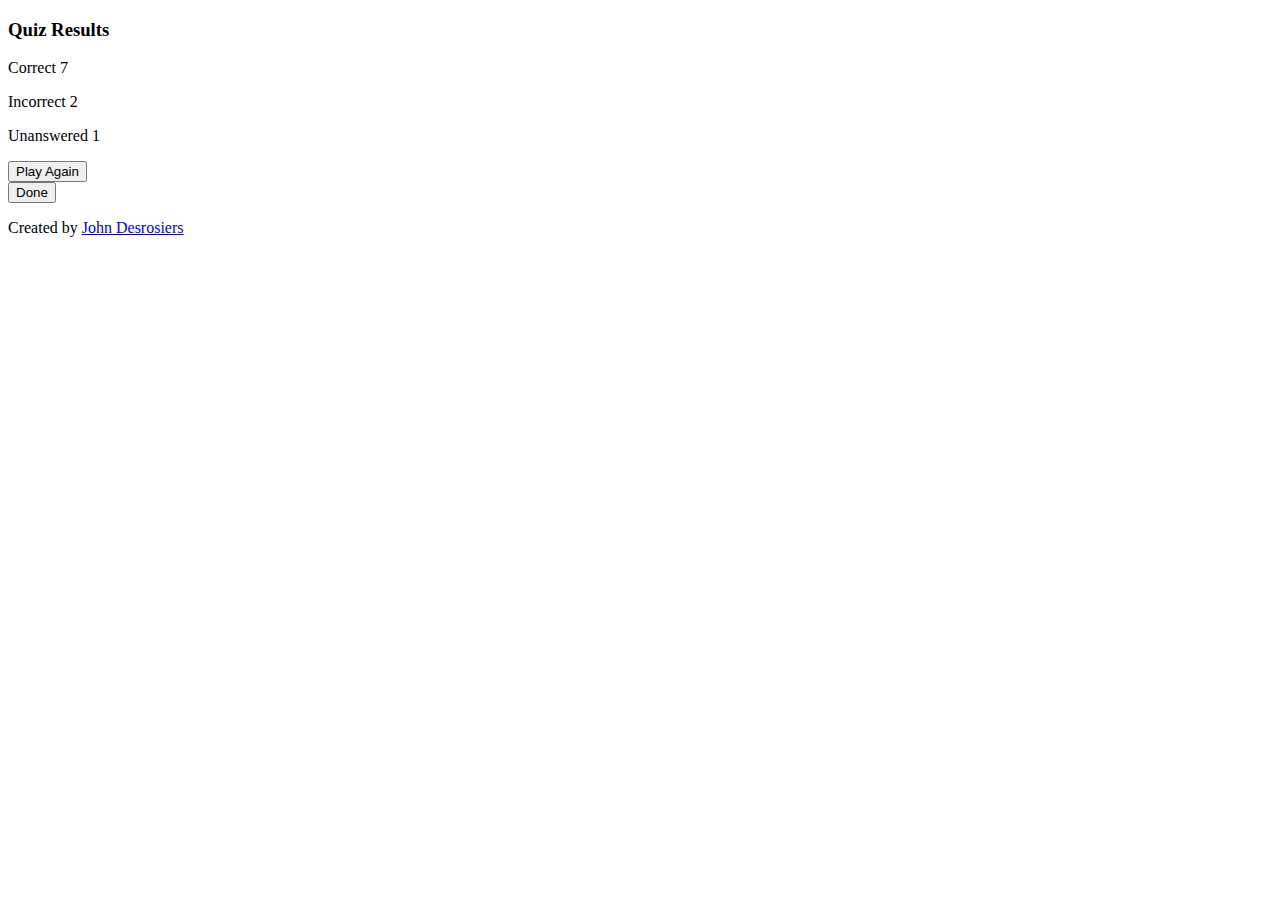
==== quiz.html @ cbf93561 "Modify setScore method of view.scoreDialog." ====
<!DOCTYPE html>
<html lang="en">

<head>
  <meta charset="UTF-8">
  <meta name="viewport" content="width=device-width, initial-scale=1.0">
  <meta http-equiv="X-UA-Compatible" content="ie=edge">
  <title>Trivia Champ</title>
  <link rel="stylesheet" href="https://bootswatch.com/4/slate/bootstrap.min.css">
</head>

<body>
  <div id="score-modal" class="modal fade bd-example-modal-sm" tabindex="-1" role="dialog" aria-labelledby="myLargeModalLabel"
    aria-hidden="true" data-backdrop="static">
    <div class="modal-dialog modal-lg text-center" role="document">
      <div class="modal-content">
        <div class="modal-header">
          <h3 class="modal-title w-100">Quiz Results</h3>
        </div>
        <div class="modal-body">
          <div class="row">
            <div class="col-lg-4">
              <div class="card text-white bg-success mb-3">
                <div class="card-body">
                  <p class="card-text h5">Correct
                    <span id="score-correct">7</span>
                  </p>
                </div>
              </div>
            </div>
            <div class="col-lg-4">
              <div class="card text-white bg-danger mb-3">
                <div class="card-body">
                  <p class="card-text h5">Incorrect
                    <span id="score-incorrect">2</span>
                  </p>
                </div>
              </div>
            </div>
            <div class="col-lg-4">
              <div class="card text-white bg-warning mb-3">
                <div class="card-body">
                  <p class="card-text h5">Unanswered
                    <span id="score-unanswerd">1</span>
                  </p>
                </div>
              </div>
            </div>
          </div>
        </div>
        <div class="modal-footer">
          <button id="play-again" type="button" class="btn btn-primary btn-lg btn-block">Play Again</button>
        </div>
      </div>
    </div>
  </div>

  <div class="container mt-5 mb-4">
    <div class="row justify-content-center">
      <div class="col-lg-10">
        <div id="quiz"></div>
        <button id="quiz-done" type="button" class="btn btn-secondary btn-lg btn-block">Done</button>
      </div>
    </div>
  </div>

  <footer class="mt-auto text-center">
    <div class="container">
      <p>Created by
        <a href="http://www.john-desrosiers.com/">John Desrosiers</a>
      </p>
      <p>
      </p>
    </div>
  </footer>


  <script src="https://code.jquery.com/jquery-3.2.1.slim.min.js" integrity="sha384-KJ3o2DKtIkvYIK3UENzmM7KCkRr/rE9/Qpg6aAZGJwFDMVNA/GpGFF93hXpG5KkN"
    crossorigin="anonymous"></script>
  <script src="https://cdnjs.cloudflare.com/ajax/libs/popper.js/1.12.9/umd/popper.min.js" integrity="sha384-ApNbgh9B+Y1QKtv3Rn7W3mgPxhU9K/ScQsAP7hUibX39j7fakFPskvXusvfa0b4Q"
    crossorigin="anonymous"></script>
  <script src="https://maxcdn.bootstrapcdn.com/bootstrap/4.0.0/js/bootstrap.min.js" integrity="sha384-JZR6Spejh4U02d8jOt6vLEHfe/JQGiRRSQQxSfFWpi1MquVdAyjUar5+76PVCmYl"
    crossorigin="anonymous"></script>
  <!-- <script src="assets/js/openTriviaDB.js"></script> -->
  <script src="assets/js/questionData.js"></script>
  <script src="assets/js/app.js"></script>
</body>

</html>
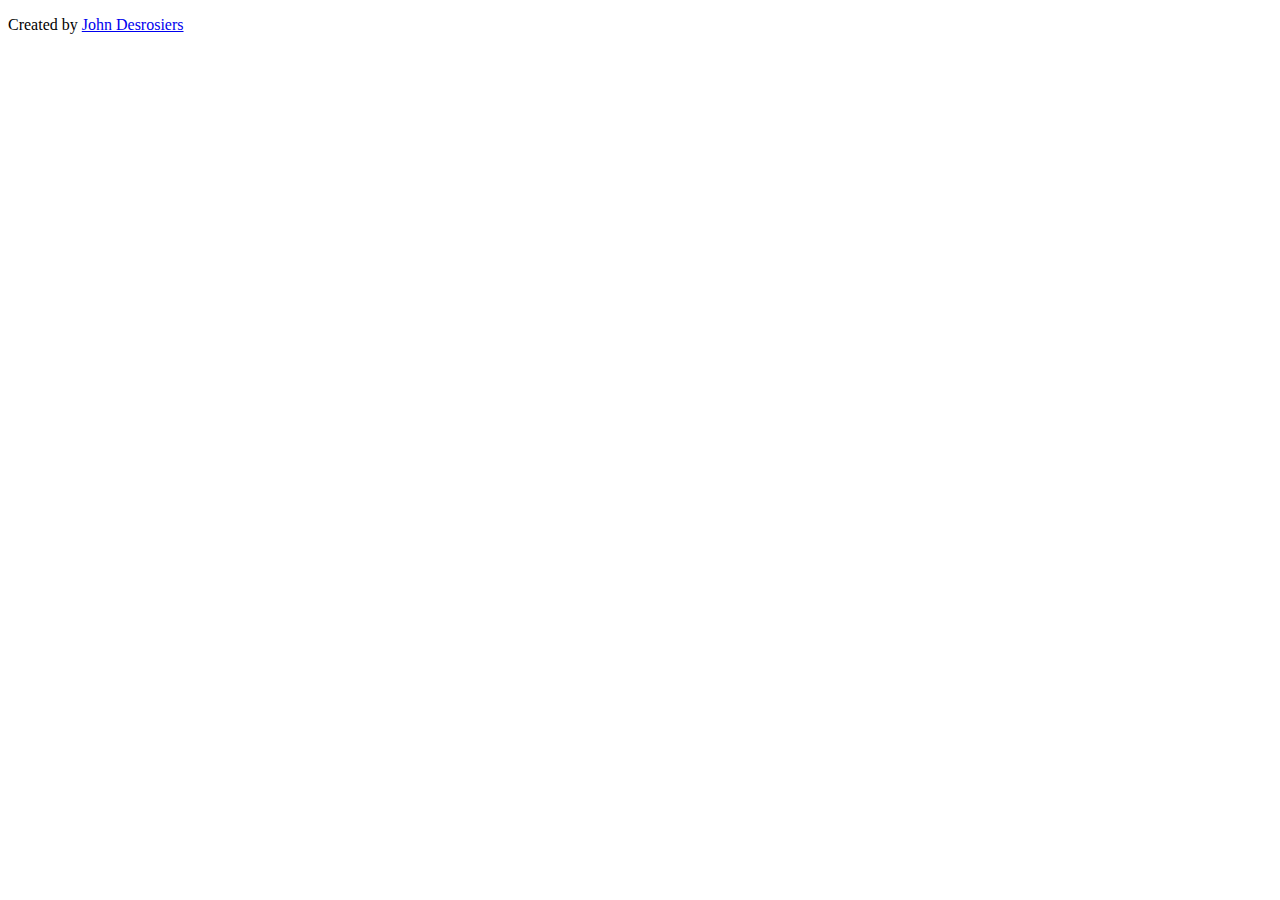
==== commit 6e268d67: "Modularize javascript. Create question.js." ====
--- a/quiz.html
+++ b/quiz.html
@@ -10,56 +10,11 @@
 </head>
 
 <body>
-  <div id="score-modal" class="modal fade bd-example-modal-sm" tabindex="-1" role="dialog" aria-labelledby="myLargeModalLabel"
-    aria-hidden="true" data-backdrop="static">
-    <div class="modal-dialog modal-lg text-center" role="document">
-      <div class="modal-content">
-        <div class="modal-header">
-          <h3 class="modal-title w-100">Quiz Results</h3>
-        </div>
-        <div class="modal-body">
-          <div class="row">
-            <div class="col-lg-4">
-              <div class="card text-white bg-success mb-3">
-                <div class="card-body">
-                  <p class="card-text h5">Correct
-                    <span id="score-correct">7</span>
-                  </p>
-                </div>
-              </div>
-            </div>
-            <div class="col-lg-4">
-              <div class="card text-white bg-danger mb-3">
-                <div class="card-body">
-                  <p class="card-text h5">Incorrect
-                    <span id="score-incorrect">2</span>
-                  </p>
-                </div>
-              </div>
-            </div>
-            <div class="col-lg-4">
-              <div class="card text-white bg-warning mb-3">
-                <div class="card-body">
-                  <p class="card-text h5">Unanswered
-                    <span id="score-unanswerd">1</span>
-                  </p>
-                </div>
-              </div>
-            </div>
-          </div>
-        </div>
-        <div class="modal-footer">
-          <button id="play-again" type="button" class="btn btn-primary btn-lg btn-block">Play Again</button>
-        </div>
-      </div>
-    </div>
-  </div>
 
-  <div class="container mt-5 mb-4">
+  <div class="container mt-5">
     <div class="row justify-content-center">
       <div class="col-lg-10">
         <div id="quiz"></div>
-        <button id="quiz-done" type="button" class="btn btn-secondary btn-lg btn-block">Done</button>
       </div>
     </div>
   </div>
@@ -83,7 +38,15 @@
     crossorigin="anonymous"></script>
   <!-- <script src="assets/js/openTriviaDB.js"></script> -->
   <script src="assets/js/questionData.js"></script>
+  <script src="assets/js/question.js"></script>
   <script src="assets/js/app.js"></script>
+
+  <script>
+    $(() => {
+      const questions = questionData.map(makeQuestion);
+      view.quiz.render(questions);
+    });
+  </script>
 </body>
 
-</html>+</html>
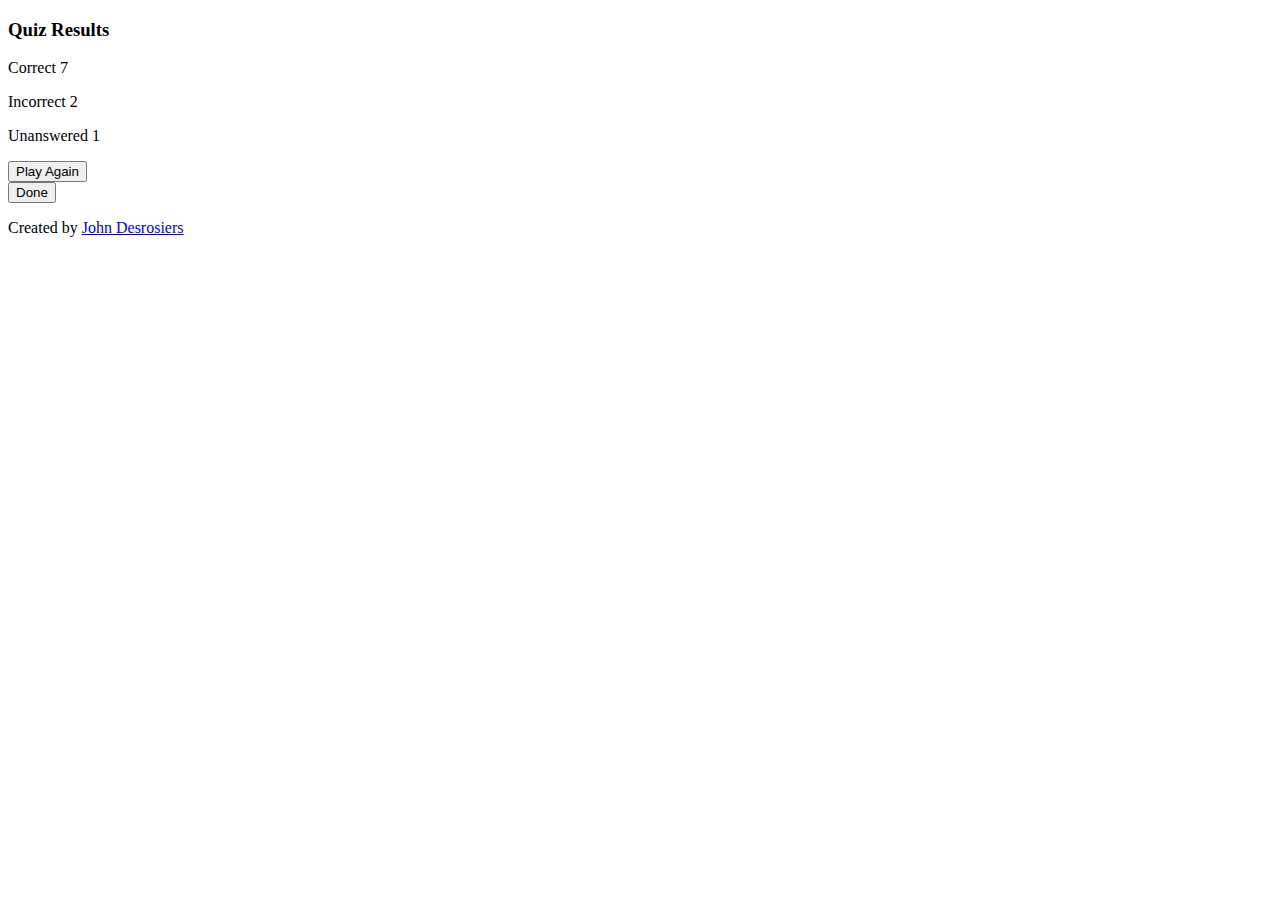
==== commit 3129e7d6: "Merge branch 'master' into 02-quiz-done" ====
--- a/quiz.html
+++ b/quiz.html
@@ -10,11 +10,56 @@
 </head>
 
 <body>
+  <div id="score-modal" class="modal fade bd-example-modal-sm" tabindex="-1" role="dialog" aria-labelledby="myLargeModalLabel"
+    aria-hidden="true" data-backdrop="static">
+    <div class="modal-dialog modal-lg text-center" role="document">
+      <div class="modal-content">
+        <div class="modal-header">
+          <h3 class="modal-title w-100">Quiz Results</h3>
+        </div>
+        <div class="modal-body">
+          <div class="row">
+            <div class="col-lg-4">
+              <div class="card text-white bg-success mb-3">
+                <div class="card-body">
+                  <p class="card-text h5">Correct
+                    <span id="score-correct">7</span>
+                  </p>
+                </div>
+              </div>
+            </div>
+            <div class="col-lg-4">
+              <div class="card text-white bg-danger mb-3">
+                <div class="card-body">
+                  <p class="card-text h5">Incorrect
+                    <span id="score-incorrect">2</span>
+                  </p>
+                </div>
+              </div>
+            </div>
+            <div class="col-lg-4">
+              <div class="card text-white bg-warning mb-3">
+                <div class="card-body">
+                  <p class="card-text h5">Unanswered
+                    <span id="score-unanswerd">1</span>
+                  </p>
+                </div>
+              </div>
+            </div>
+          </div>
+        </div>
+        <div class="modal-footer">
+          <button id="play-again" type="button" class="btn btn-primary btn-lg btn-block">Play Again</button>
+        </div>
+      </div>
+    </div>
+  </div>
 
-  <div class="container mt-5">
+  <div class="container mt-5 mb-4">
     <div class="row justify-content-center">
       <div class="col-lg-10">
         <div id="quiz"></div>
+        <button id="quiz-done" type="button" class="btn btn-secondary btn-lg btn-block">Done</button>
       </div>
     </div>
   </div>
@@ -45,8 +90,13 @@
     $(() => {
       const questions = questionData.map(makeQuestion);
       view.quiz.render(questions);
+      $('#quiz-done').on('click', () => {
+        view.scoreDialog
+          .setScore(view.quiz.getScore())
+          .show();
+      });
     });
   </script>
 </body>
 
-</html>
+</html>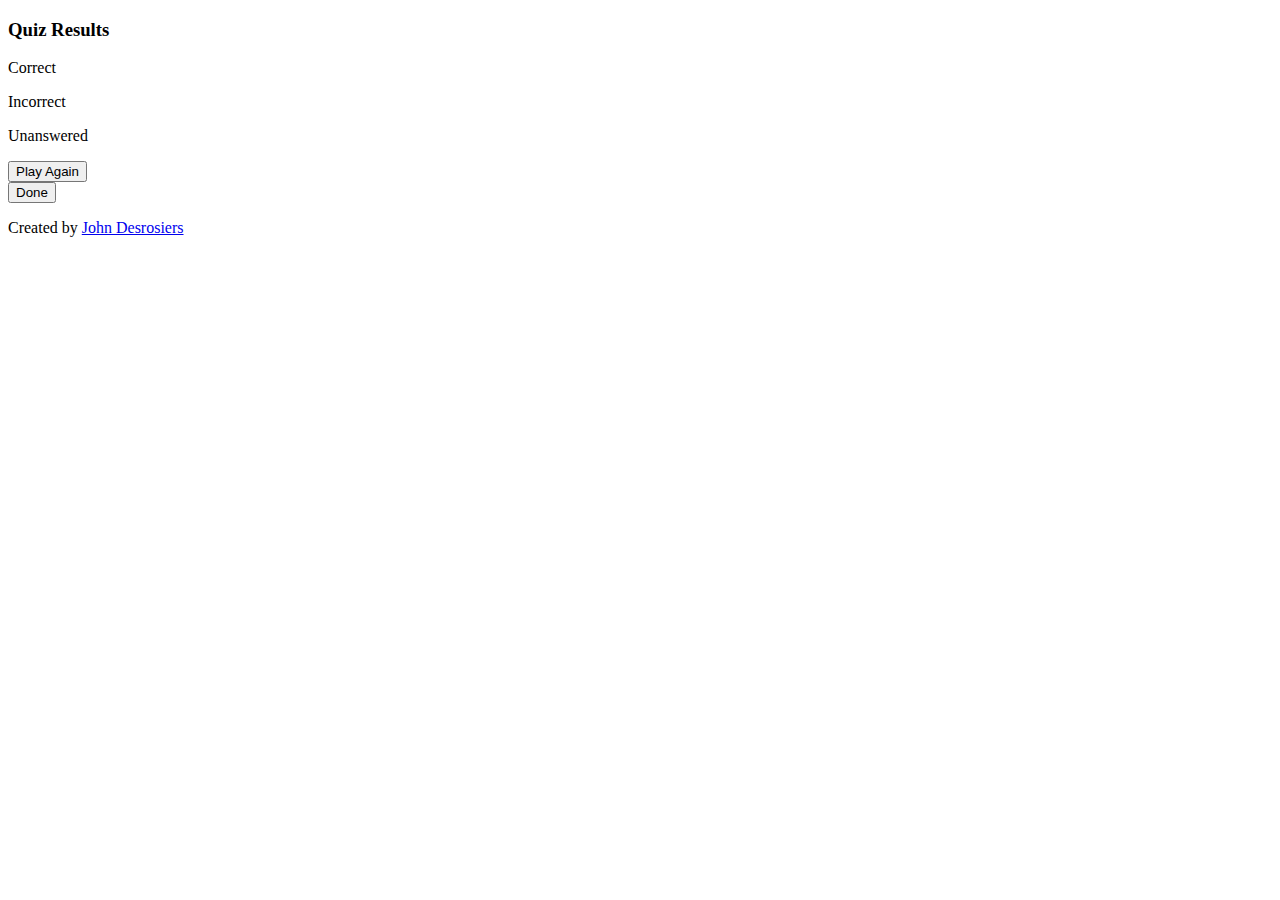
==== commit 82c9e784: "clicking play again dismisses the score modal" ====
--- a/quiz.html
+++ b/quiz.html
@@ -23,7 +23,7 @@
               <div class="card text-white bg-success mb-3">
                 <div class="card-body">
                   <p class="card-text h5">Correct
-                    <span id="score-correct">7</span>
+                    <span id="score-correct"></span>
                   </p>
                 </div>
               </div>
@@ -32,7 +32,7 @@
               <div class="card text-white bg-danger mb-3">
                 <div class="card-body">
                   <p class="card-text h5">Incorrect
-                    <span id="score-incorrect">2</span>
+                    <span id="score-incorrect"></span>
                   </p>
                 </div>
               </div>
@@ -41,7 +41,7 @@
               <div class="card text-white bg-warning mb-3">
                 <div class="card-body">
                   <p class="card-text h5">Unanswered
-                    <span id="score-unanswerd">1</span>
+                    <span id="score-unanswerd"></span>
                   </p>
                 </div>
               </div>
@@ -49,7 +49,7 @@
           </div>
         </div>
         <div class="modal-footer">
-          <button id="play-again" type="button" class="btn btn-primary btn-lg btn-block">Play Again</button>
+          <button id="play-again" type="button" class="btn btn-primary btn-lg btn-block" data-dismiss="modal">Play Again</button>
         </div>
       </div>
     </div>
@@ -88,15 +88,21 @@
 
   <script>
     $(() => {
-      const questions = questionData.map(makeQuestion);
-      view.quiz.render(questions);
+      startQuiz();
       $('#quiz-done').on('click', () => {
         view.scoreDialog
           .setScore(view.quiz.getScore())
+          .onHide(startQuiz)
           .show();
       });
+
+      function startQuiz() {
+        const questions = questionData.map(makeQuestion);
+        view.quiz.render(questions);
+      }
     });
+
   </script>
 </body>
 
-</html>+</html>
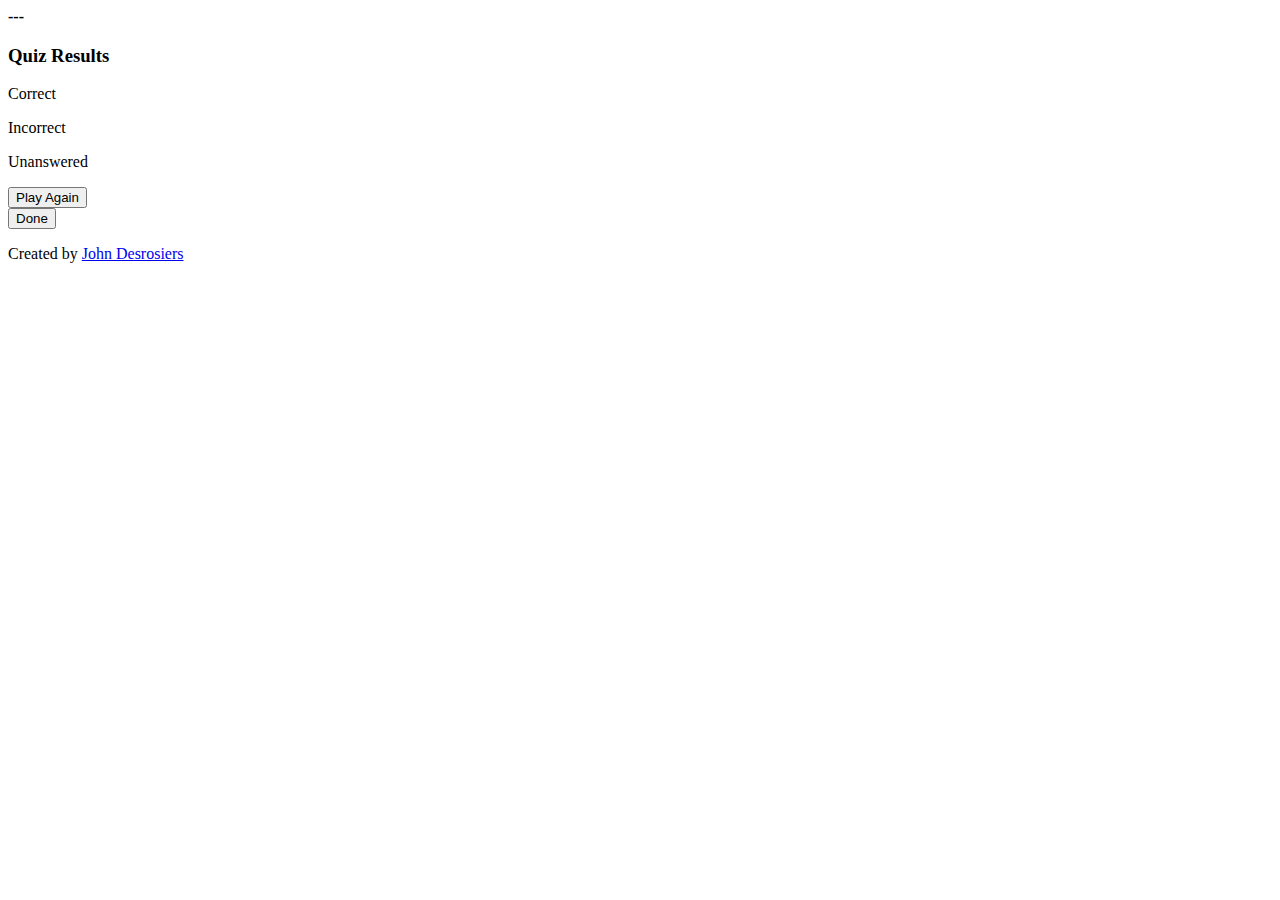
==== commit 93d5fab6: "Modify quiz.html and style.css." ====
--- a/quiz.html
+++ b/quiz.html
@@ -7,9 +7,13 @@
   <meta http-equiv="X-UA-Compatible" content="ie=edge">
   <title>Trivia Champ</title>
   <link rel="stylesheet" href="https://bootswatch.com/4/slate/bootstrap.min.css">
+  <link rel="stylesheet" href="assets/css/style.css">
 </head>
 
 <body>
+  <div class="timer-container alert alert-info position-fixed mt-3 ">
+      <strong id="timer">---</strong>
+  </div>
   <div id="score-modal" class="modal fade bd-example-modal-sm" tabindex="-1" role="dialog" aria-labelledby="myLargeModalLabel"
     aria-hidden="true" data-backdrop="static">
     <div class="modal-dialog modal-lg text-center" role="document">
@@ -41,7 +45,7 @@
               <div class="card text-white bg-warning mb-3">
                 <div class="card-body">
                   <p class="card-text h5">Unanswered
-                    <span id="score-unanswerd"></span>
+                    <span id="score-unanswered"></span>
                   </p>
                 </div>
               </div>
@@ -84,21 +88,31 @@
   <!-- <script src="assets/js/openTriviaDB.js"></script> -->
   <script src="assets/js/questionData.js"></script>
   <script src="assets/js/question.js"></script>
+  <script src="assets/js/QuizTimer.js"></script>
   <script src="assets/js/app.js"></script>
 
   <script>
     $(() => {
+      const quizTimer = new QuizTimer();
+      quizTimer.onTimeUp = showScore;
+      quizTimer.onChange = view.timer.render;
+      
       startQuiz();
-      $('#quiz-done').on('click', () => {
-        view.scoreDialog
-          .setScore(view.quiz.getScore())
-          .onHide(startQuiz)
-          .show();
-      });
+      $('#quiz-done').on('click', showScore);
 
       function startQuiz() {
         const questions = questionData.map(makeQuestion);
         view.quiz.render(questions);
+        quizTimer.start();
+        view.timer.render(quizTimer.secondsRemaining);
+      }
+
+      function showScore() {
+        quizTimer.stop();
+        view.scoreDialog
+          .setScore(view.quiz.getScore())
+          .onHide(() => location.reload())
+          .show();
       }
     });
 
--- a/assets/css/style.css
+++ b/assets/css/style.css
@@ -0,0 +1,6 @@
+.timer-container {
+  z-index: 3;
+  top: 0em;
+  right: -.25em;
+  width: 80px;
+}
